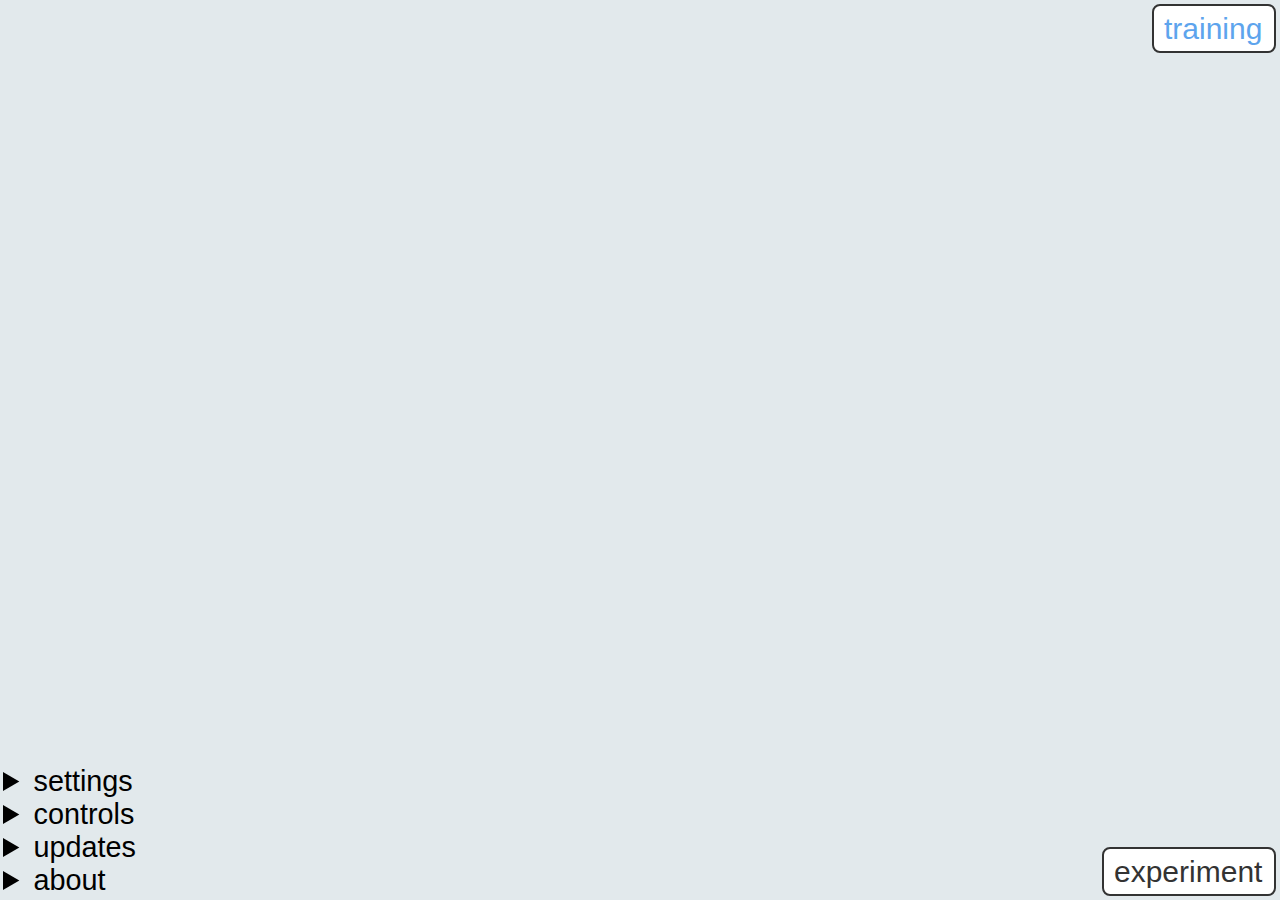
==== index.html @ 73f78d1a "Stuff. I actually forgot" ====
<!DOCTYPE html>
<html lang="en">

<head>
    <meta name="viewport" content="width=device-width, initial-scale=1.0" />
    <meta http-equiv="Content-Type" content="text/html; charset=UTF-8">
    <meta name="viewport" content="width=device-width, initial-scale=1.0" />
    <meta name="description" content="Browser-based side scrolling video game with the matter.js physics engine.">
    <meta name="author" content="Ross Landgreen">
    <meta property="og:description" content="Browser-based side scrolling video game with the matter.js physics engine.">
    <meta property="og:title" content="n-gon">
    <meta name="twitter:title" content="n-gon">
    <meta name="twitter:description" content="Browser-based side scrolling video game with the matter.js physics engine.">
    <!-- <meta http-equiv="refresh" content="0; url=https://landgreen.github.io/n-gon/"> -->
    <title>n-gon</title>
    <link rel="stylesheet" href="style.css">
    <link rel='shortcut icon' href='favicon.ico' type='image/x-icon' />
</head>

<body>
    <div id='guns'></div>
    <div id='field'></div>
    <div id='tech'></div>
    <div id="text-log"></div>
    <div id="fade-out"></div>
    <div id="health-bg"></div>
    <div id="health"></div>
    <div id="defense-bar"></div>
    <div id="damage-bar"></div>
    <div id="dmg"></div>
    <div id='construct'></div>
    <canvas id="canvas"></canvas>
    <div id="choose-grid"></div>
    <div id="experiment-grid"></div>
    <div style="position: absolute; top:0;left:0;">
        <div id="pause-grid-left" class="pause-grid"></div>
    </div>
    <div style="position: absolute; top:0;right:0;">
        <div id="pause-grid-right" class="pause-grid"></div>
    </div>
    <svg class="SVG-button" id="experiment-button" width="170" height="45" style="border: 2px #333 solid;">
        <g stroke='none' fill='#333' stroke-width="2" font-size="30px" font-family="Arial, sans-serif">
            <text x="10" y="33">experiment</text>
        </g>
    </svg>
    <svg class="SVG-button" id="training-button" width="120" height="45" style="border: 2px #333 solid;" stroke='none' fill='#333' font-size="30px" font-family="Arial, sans-serif" onclick="simulation.startGame(false, true)">
        <text x="10" y="33">training</text>
    </svg>
    <div id='info'>
        <div id="settings">
            <details id = 'settings-details'>
                <summary>settings</summary>
                <div style="line-height: 150%;" class="details-div">
                    <label for="difficulty-select" title="effects: number of mobs, damage done by mobs, damage done to mobs, mob speed, heal effects">combat difficulty:</label>
                    <select name="difficulty-select" id="difficulty-select" style="background-color: #fff">
                        <option value="1">easy</option>
                        <option value="2" selected>normal ⚆</option>
                        <option value="4">hard ⚆</option>
                        <option value="5">why ⚇</option>
                    </select>
                    <br>
                    <input onclick="build.showImages('settings')" type="checkbox" id="hide-images" name="hide-images" style="width:17px; height:17px;">
                    <label for="hide-images" title="hide images for fields, guns, and tech">hide images</label>
                    <br>
                    <input onclick="build.hideHUD('settings')" type="checkbox" id="hide-hud" name="hide-hud" style="width:17px; height:17px;">
                    <label for="hide-hud" title="hide: tech, damage taken, damage, in game console, new level animation">minimal HUD</label>
                    <br>
                    <label for="fps-select" title="use this to slow the game down">limit frames per second:</label>
                    <select name="fps-select" id="fps-select">
                        <option value="max" selected>no cap</option>
                        <option value="72">72 fps</option>
                        <option value="60">60 fps</option>
                        <option value="45">45 fps</option>
                        <option value="30">30 fps</option>
                    </select>
                    <br>
                    <br>
                    <input type="checkbox" id="community-maps" name="community-maps" style="width:17px; height:17px;">
                    <label for="community-maps" title="add about 18 player made levels to the random n-gon level pool">community maps</label>
                    <!-- style="font-size: 1.5em; color: #058;" -->

                    <!-- <br>
					<label for="body-damage" title="allow damage from the ground and large fast moving blocks">collision damage from blocks:</label>
					<input type="checkbox" id="body-damage" name="body-damage" checked style="width:17px; height:17px;"> -->
                    <br>
                    <label for="banned" title="type banned levels with a space between them.  Example:  run temple biohazard">banned levels:</label>
                    <input id="banned" name="banned" placeholder="list levels by name" autocomplete="off" spellcheck="false" style="width: 182px;" />
                    <!-- <input list="ban-suggest" id="banned" name="banned" placeholder="list levels by name" autocomplete="off" spellcheck="false" style="width: 182px;" />
                    <datalist id="ban-suggest">
                        <option value="testChamber">
                        <option value="lock">
                        <option value="sewers">
                        <option value="satellite">
                        <option value="aerie">
                        <option value="office">
                        <option value="highrise">
                        <option value="warehouse">
                        <option value="skyscrapers">
                        <option value="rooftops">
                        <option value="pavilion">
                        <option value="labs">
                        <option value="______">
                        <option value="fortress">
                        <option value="biohazard">
                        <option value="islands">
                        <option value="tunnel">
                        <option value="clock">
                        <option value="coliseum">
                        <option value="staircase">
                        <option value="perplex">
                        <option value="n-gon">
                        <option value="downpour">
                        <option value="buttonbutton">
                        <option value="vats">
                        <option value="underpass">
                        <option value="yingYang">
                        <option value="basement">
                        <option value="stronghold">
                        <option value="commandeer">
                        <option value="stereoMadness">
                        <option value="house">
                        <option value="dripp">
                        <option value="superNgonBros">
                        <option value="crossfire">
                        <option value="temple">
                        <option value="run">
                    </datalist> -->
                    <br>
                    <label for="classic-select" title="play older versions of n-gon">classic n-gon:</label>
                    <select name="classic-select" id="classic-select" onChange="window.location.href=this.value">
                        <option value="https://scratch.mit.edu/projects/14005697/fullscreen/">mech: 2014</option>
                        <option value="https://scratch.mit.edu/projects/22573757/fullscreen/">spacetime: 2015</option>
                        <option value="https://scratch.mit.edu/projects/41429974/fullscreen/">ballistics: 2015</option>
                        <option value="https://scratch.mit.edu/projects/43690666/fullscreen/">portal: 2016</option>
                        <option value="https://codepen.io/lilgreenland/full/ozXNWZ">side scroller: 2016</option>
                        <option value="https://codepen.io/lilgreenland/full/wzARJY">side scroller: 2016</option>
                        <option value="classic/7-1-2017/">LandGame: 2017</option>
                        <option value="classic/4-15-2018/">n-gon: 2018</option>
                        <option value="classic/7-11-2019/">n-gon: summer-2019</option>
                        <option value="classic/9-8-2019/">n-gon: fall-2019</option>
                        <option value="classic/7-15-2020/">n-gon: summer-2020</option>
                        <option value="classic/6-1-2021/">n-gon: spring-2021</option>
                        <option value="classic/11-1-2022/">n-gon: fall-2022</option>
                        <option value="" selected>current version</option>
                    </select>
                    <br>
                    <label for="seed" title="the randoms seed determines level order, tech choices, and mob types">randomization seed:</label>
                    <input type="text" id="seed" name="seed" autocomplete="off" spellcheck="false" minlength="1" style="width: 120px;">
                    <br><span id="previous-seed" style="color:#bbb"></span>
                </div>
            </details>
        </div>
        <div>
            <details id="control-details">
                <summary>controls</summary>
                <div class="details-div">
                    To change controls click a box
                    <br>and press an unused key.
                    <br><br>
                    <table id="control-table">
                        <tr>
                            <th>FIRE</th>
                            <td id='key-fire' class='key-input'>F</td>
                            <td class='key-used'>MouseLeft</td>
                            <td></td>
                        </tr>
                        <tr>
                            <th>FIELD</th>
                            <td id='key-field' class='key-input'>SPACE</td>
                            <td class='key-used'>MouseRight</td>
                        </tr>
                        <tr>
                            <th>JUMP</th>
                            <td id='key-up' class='key-input'>W</td>
                            <td class='key-used'>ArrowUp</td>
                        </tr>
                        <tr>
                            <th>CROUCH</th>
                            <td id='key-down' class='key-input'>S</td>
                            <td class='key-used'>ArrowDown</td>
                        </tr>
                        <tr>
                            <th>LEFT</th>
                            <td id='key-left' class='key-input'>A</td>
                            <td class='key-used'>ArrowLeft</td>
                        </tr>
                        <tr>
                            <th>RIGHT</th>
                            <td id='key-right' class='key-input'>D</td>
                            <td class='key-used'>ArrowRight</td>
                        </tr>
                        <tr>
                            <th>GUN →</th>
                            <td id='key-next-gun' class='key-input'>Q</td>
                            <td class='key-used'>MouseWheel</td>
                        </tr>
                        <tr>
                            <th>GUN ←</th>
                            <td id='key-previous-gun' class='key-input'>E</td>
                            <td class='key-used'>MouseWheel</td>
                        </tr>
                        <tr style="opacity:0.5;">
                            <th>GUN #</th>
                            <td id="key-num" class='key-input'>Num</td>
                        </tr>
                        <tr>
                            <th>PAUSE</th>
                            <td id='key-pause' class='key-input'>P</td>
                            <!-- <td class='key-used'>Escape</td> -->
                            <td></td>
                        </tr>
                        <tr id="control-testing">
                            <th>TESTING</th>
                            <td id='key-testing' class='key-input'>T</td>
                            <td></td>
                        </tr>
                    </table>

                    <br><button id="control-reset" type="button">reset</button><span style="font-size: 60%;"> to default keys</span>
                </div>
            </details>
        </div>
        <div>
            <details id="updates">
                <summary>updates</summary>
                <div id="updates-div" class="details-div" style="font-size: 70%;height: 400px;overflow: scroll;max-width: 800px;"></div>
            </details>
        </div>
        <div>
            <details>
                <summary>about</summary>
                <div class="details-div" style="max-width: 450px;">
                    n-gon is a solo project written in JavaScript, CSS, and HTML using the matter.js 2-D physics library. It's free and open source on <a href="https://github.com/landgreen/n-gon">Github</a>.
                    <a id="github" href="https://github.com/landgreen/n-gon" aria-label="github">
                        <svg viewBox="0 0 100 16" xmlns="http://www.w3.org/2000/svg" fill="#1B1F23">
                            <path d="M8 0C3.58 0 0 3.58 0 8C0 11.54 2.29 14.53 5.47 15.59C5.87 15.66 6.02 15.42 6.02 15.21C6.02 15.02 6.01 14.39 6.01 13.72C4 14.09 3.48 13.23 3.32 12.78C3.23 12.55 2.84 11.84 2.5 11.65C2.22 11.5 1.82 11.13 2.49 11.12C3.12 11.11 3.57 11.7 3.72 11.94C4.44 13.15 5.59 12.81 6.05 12.6C6.12 12.08 6.33 11.73 6.56 11.53C4.78 11.33 2.92 10.64 2.92 7.58C2.92 6.71 3.23 5.99 3.74 5.43C3.66 5.23 3.38 4.41 3.82 3.31C3.82 3.31 4.49 3.1 6.02 4.13C6.66 3.95 7.34 3.86 8.02 3.86C8.7 3.86 9.38 3.95 10.02 4.13C11.55 3.09 12.22 3.31 12.22 3.31C12.66 4.41 12.38 5.23 12.3 5.43C12.81 5.99 13.12 6.7 13.12 7.58C13.12 10.65 11.25 11.33 9.47 11.53C9.76 11.78 10.01 12.26 10.01 13.01C10.01 14.08 10 14.94 10 15.21C10 15.42 10.15 15.67 10.55 15.59C13.71 14.53 16 11.53 16 8C16 3.58 12.42 0 8 0Z" />
                            <g stroke='none' font-size="8px" font-family="Arial Black, sans-serif">
                                <text x="19" y="11">Github</text>
                            </g>
                        </svg>
                    </a>
                </div>
            </details>
        </div>
    </div>
    <svg id='splash' class="intro ui" viewBox="0 0 800 800" onclick="simulation.startGame()">
        <g class="fade-in" transform="translate(100,210) scale(34)" fill='#afafaf' stroke='none'>
            <path d="M0 0  h1  v0.2  h1.7  l0.3 0.3  v2.6  h-1  v-1.7  h-1  v1.7  h-1 z" />
            <rect x="4" y="1.25" width="1" height="0.5" rx='0.03' />
            <path transform="translate(6.9,0) scale(1.25)" d="M0 0  h1  l 0.7 0.7  v2.3  l-0.2 0.2 h-1.8 v-0.5 h1.4   L 1.1 2.4   h-1.1  l -0.7 -0.7  v-1  l 0.7 -0.7 Z" />
            <path transform="translate(10.9,0) scale(1.25)" d="M0 0  h1  l 0.7 0.7  v1  l -0.7 0.7  h-1  l -0.7 -0.7  v-1  l 0.7 -0.7 Z" />
            <path transform="translate(14,0)" d="M0 0  h1  v0.2  h1.7  l0.3 0.3  v2.6  h-1  v-1.7  h-1  v1.7  h-1 z" />
        </g>
        <g transform="translate(100,210) scale(34)" fill='none' stroke='#333' stroke-linejoin="round" stroke-linecap="round">
            <path class="draw-lines" d="M0 0  h1  v0.2  h1.7  l0.3 0.3  v2.6  h-1  v-1.7  h-1  v1.7  h-1 z" stroke-width='0.0875' />
            <rect class="draw-lines-dash" x="4" y="1.25" width="1" height="0.5" stroke-width='0.0875' rx='0.03' />
            <path class="draw-lines-g" transform="translate(6.9,0) scale(1.25)" d="M0 0  h1  l 0.7 0.7  v2.3  l-0.2 0.2 h-1.8 v-0.5 h1.4   L 1.1 2.4   h-1.1  l -0.7 -0.7  v-1  l 0.7 -0.7 Z" stroke-width='0.07' />
            <path class="draw-lines-o" transform="translate(10.9,0) scale(1.25)" d="M0 0  h1  l 0.7 0.7  v1  l -0.7 0.7  h-1  l -0.7 -0.7  v-1  l 0.7 -0.7 Z" stroke-width='0.07' />
            <path class="draw-lines" transform="translate(14,0)" d="M0 0  h1  v0.2  h1.7  l0.3 0.3  v2.6  h-1  v-1.7  h-1  v1.7  h-1 z" stroke-width='0.0875' />
        </g>
        <!-- mouse -->
        <g class="draw-lines3" transform="translate(290,430) scale(0.28)" stroke-linecap="round" stroke-linejoin="round" stroke-width="10px" stroke="#333" fill="none">
            <path class="fade-in" stroke="none" fill="#fff" d="M827,112 h30 a140,140,0,0,1,140,140 v268 a140,140,0,0,1-140,140 h-60 a140,140,0,0,1-140-140v-268 a140,140,0,0,1,140-140h60" />
            <path class="fade-in" d="M832.41,106.64 V322 H651.57 V255 c0-82,67.5-148,150-148 Z" fill="rgb(0, 200, 255)" stroke="none" />
            <path d="M827,112 h30 a140,140,0,0,1,140,140 v268 a140,140,0,0,1-140,140 h-60 a140,140,0,0,1-140-140v-268 a140,140,0,0,1,140-140h60" />
            <path d="M657 317 h340 h-170 v-25 m0 -140 v-42 s 21 -59, -5 -59 S 807 7, 807 7" />
            <ellipse fill="none" cx="827.57" cy="218.64" rx="29" ry="68" />
            <ellipse fill="#fff" class="fade-in-fast" cx="827.57" cy="218.64" rx="29" ry="68" />
        </g>

        <!-- keys -->
        <g transform="translate(195,480) scale(0.8)">
            <!-- fade in background -->
            <g fill='#fff' stroke='none' class="fade-in">
                <path d="M0 60 h60 v-60 h-60 v60" class="draw-lines-box-1" />
                <path d="M70 60 h60 v-60 h-60 v60" class="draw-lines-box-2" />
                <path d="M140 60 h60 v-60 h-60 v60" class="draw-lines-box-3" />
                <path d="M0 70 h60 v60 h-60 v-60" class="draw-lines-box-1" />
                <path d="M70 70 h60 v60 h-60 v-60" class="draw-lines-box-2" />
                <path d="M140 70 h60 v60 h-60 v-60" class="draw-lines-box-3" />
            </g>
            <g fill='none' stroke='#333' stroke-width="3.5" stroke-linejoin="round" stroke-linecap="round">
                <path d="M0 60 h60 v-60 h-60 v60" class="draw-lines-box-1" />
                <path d="M70 60 h60 v-60 h-60 v60" class="draw-lines-box-2" />
                <path d="M140 60 h60 v-60 h-60 v60" class="draw-lines-box-3" />
                <path d="M0 70 h60 v60 h-60 v-60" class="draw-lines-box-1" />
                <path d="M70 70 h60 v60 h-60 v-60" class="draw-lines-box-2" />
                <path d="M140 70 h60 v60 h-60 v-60" class="draw-lines-box-3" />
            </g>
            <g class="draw-lines4" text-anchor="middle" stroke='#000' fill='none' stroke-width="2" font-size="38px" font-family="Arial Black, sans-serif">
                <text x="30" y="45" id="splash-previous-gun" stroke-width="2">Q</text>
                <text x="100" y="45" id="splash-up">W</text>
                <text x="170" y="45" id="splash-next-gun" stroke-width="2">E</text>
                <text x="30" y="113" id="splash-left">A</text>
                <text x="100" y="113" id="splash-down">S</text>
                <text x="170" y="113" id="splash-right">D</text>
            </g>
        </g>
        <g class="fade-in" fill="none" stroke="#aaa" stroke-width="1">
            <path d="M 254 433.5 h-35.5 v40" />
            <path d="M 295 433.5 h36.5 v40" />
            <path d="M 274 625 v-35" />
            <path d="M 430.5 442 v50 h38" />
            <path d="M 612.5 442 v50 h-38" />
        </g>
        <g class="fade-in" stroke="none" fill="#aaa" font-size="16px">
            <text x="253" y="422">switch</text>
            <text x="257" y="438">guns</text>
            <text x="255" y="638">move</text>
            <text x="420" y="438">fire</text>
            <text x="599" y="438">field</text>
        </g>
    </svg>
    <template>
        <div class="card-text" >
            <div class="grid-title" ><div class="circle-grid tech"></div> &nbsp; ${build.nameLink(tech.tech[i].name)} ${tech.tech[i].count > 1 ? `(${tech.tech[i].count}x)` : ""}</div>
            ${tech.tech[i].descriptionFunction ? tech.tech[i].descriptionFunction() : tech.tech[i].description}</div>
    </template>
    <template>
        <div class="card-text" >
            <div class="grid-title" > <div class="circle-grid-instant"></div> &nbsp; ${build.nameLink(tech.tech[i].name)} ${tech.tech[i].count > 1 ? `(${tech.tech[i].count}x)` : ""}</div>
            ${tech.tech[i].descriptionFunction ? tech.tech[i].descriptionFunction() : tech.tech[i].description}</div>
    </template>
    <template>
        <div class="card-text"> <div class="grid-title">
            <span style="position:relative;">
                <div class="circle-grid-skin"></div>
                <div class="circle-grid-skin-eye"></div>
            </span> &nbsp; &nbsp; &nbsp;&nbsp; ${build.nameLink(tech.tech[i].name)} ${tech.tech[i].count > 1 ? `(${tech.tech[i].count}x)` : ""}</div>
            ${tech.tech[i].descriptionFunction ? tech.tech[i].descriptionFunction() : tech.tech[i].description}</div>
    </template>
    <template>
        <div class="card-text"> <div class="grid-title">
            <span style="position:relative;">
                <div class="circle-grid tech" style="position:absolute; top:0; left:0;opacity:0.8;"></div>
                <div class="circle-grid gun" style="position:absolute; top:0; left:10px; opacity:0.65;"></div>
            </span> &nbsp; &nbsp; &nbsp; &nbsp;  &nbsp; ${build.nameLink(tech.tech[i].name)} ${tech.tech[i].count > 1 ? `(${tech.tech[i].count}x)` : ""}</div>
            ${tech.tech[i].descriptionFunction ? tech.tech[i].descriptionFunction() : tech.tech[i].description}</div>
    </template>
    <template>
        <div class="card-text"><div class="grid-title">
            <span style="position:relative;">
                    <div class="circle-grid tech" style="position:absolute; top:0; left:0;opacity:0.8;"></div>
                    <div class="circle-grid field" style="position:absolute; top:0; left:10px;opacity:0.65;"></div>
            </span> &nbsp; &nbsp; &nbsp; &nbsp;  &nbsp; ${build.nameLink(tech.tech[i].name)} ${tech.tech[i].count > 1 ? `(${tech.tech[i].count}x)` : ""}</div>
            ${tech.tech[i].descriptionFunction ? tech.tech[i].descriptionFunction() : tech.tech[i].description}</div>
    </template>
    <template>
        <div class="card-text">
            <div class="grid-title"><div class="circle-grid junk"></div> &nbsp; ${build.nameLink(tech.tech[i].name)} ${tech.tech[i].count > 1 ? `(${tech.tech[i].count}x)` : ""}</div>
            ${tech.tech[i].descriptionFunction ? tech.tech[i].descriptionFunction() : tech.tech[i].description}</div>
    </template>
    <script src='lib/matter.min.js'></script>
    <!-- <script src='lib/decomp.min.js'></script> -->
    <script src="js/simulation.js"></script>
    <script src="js/player.js"></script>
    <script src="js/powerup.js"></script>
    <script src="js/tech.js"></script>
    <script src="js/bullet.js"></script>
    <script src="js/mob.js"></script>
    <script src="js/spawn.js"></script>
    <script src="js/level.js"></script>
    <script src="js/lore.js"></script>
    <script src="js/engine.js"></script>
    <script src="js/index.js"></script>
</body>

</html>
---- style.css ----
:root {
    --build-bg-color: #aeb6c2;
    --card-color: #fafcfd;
    --hover-card-color: #e5e5ed;
}

body {
    font-family: "Helvetica", "Arial", sans-serif;
    margin: 0;
    overflow: hidden;
    cursor: auto;
    background-color: #fff;
    /* transition: background-color 0.2s ease-in-out; */
}

canvas {
    position: absolute;
    top: 0;
    left: 0;
    z-index: 0;
    user-select: none;
}

select {
    font-size: 0.8em;
    border: 1px #333 solid;
    border-radius: 6px;
}

select option {
    background-color: #fff;
}

input {
    padding: 0px 4px;
    font-size: 0.8em;
    border: 1px #333 solid;
    border-radius: 4px;
}

a {
    text-decoration: none;
    color: #08c;
}

em {
    opacity: 0.7;
}

#splash {
    user-select: none;
    position: absolute;
    top: 0;
    left: 0;
    width: 100%;
    height: 100%;
    z-index: 2;
    transition: opacity 5s ease-in;
}

*:focus {
    outline: none;
}

table {
    border-collapse: collapse;
    width: 360px;
}

tr {
    padding: 10px;
    text-align: left;
}

td {
    padding-left: 10px;
}

.key-input-train {
    padding: 0px 5px;
    border: 2px solid #444;
    color: #444;
    border-radius: 4px;
    background-color: #d0d0d0;
    text-align: center;
    font-weight: 400;
}

.key-input {
    padding: 3px 8px;
    border: 2px solid #333;
    background-color: #fff;
    text-align: center;
}

.pause-table {
    width: auto;
}

.key-input-pause {
    width: 15px;
    padding: 0px 2px;
    border: 2px solid #333;
    background-color: #fff;
    text-align: center;
}

.key-used {
    color: #777;
    font-size: 80%;
}

summary {
    font-size: 1.2em;
}

.SVG-button {
    border: 1.5px #333 solid;
    border-radius: 8px;
    background-color: #fff;
}

.SVG-button:hover {
    background-color: #eee;
}

#experiment-button {
    position: absolute;
    bottom: 4px;
    right: 4px;
    z-index: 12;
    transition: opacity 5s ease-in;
}

#training-button {
    position: absolute;
    top: 4px;
    right: 4px;
    z-index: 12;
    transition: opacity 5s ease-in;
}

#construct {
    display: none;
    position: absolute;
    bottom: 0%;
    right: 0%;
    z-index: 1;
    width: 250px;
    height: 200px;
    background-color: #fff;
    color: #000;
    font-size: 0.9em;
    white-space: pre;
    padding: 3px;
    border: 1px #333 solid;
}

#flex-center {
    display: flex;
    align-items: center;
    justify-content: center;
    height: 100%;
}

.choose-grid {
    position: absolute;
    top: 50%;
    left: 50%;
    transform: translate(-50%, -50%);
    padding: 10px 1px;
    margin: 0px;
    border: 0px;
    z-index: 12;
    max-height: 99vh;
    font-size: 1.3em;
    display: grid;
    grid-template-columns: repeat(3, 384px);
    align-items: stretch;
    visibility: hidden;
    opacity: 0;
    transition: opacity 0.25s linear;
    overflow: auto;
    -ms-overflow-style: none;
    scrollbar-width: none;
}




.choose-grid-no-images {
    border-radius: 8px;
    border: 10px solid #444;
    gap: 10px;
    background-color: #444;
    /* padding: 10px 1px; */


    position: absolute;
    top: 50%;
    left: 50%;
    transform: translate(-50%, -50%);
    margin: 0px;
    z-index: 12;
    max-height: 99vh;
    font-size: 1.3em;
    display: grid;
    grid-template-columns: 384px;
    align-items: stretch;
    visibility: hidden;
    opacity: 0;
    transition: opacity 0.25s linear;
    overflow: auto;
    -ms-overflow-style: none;
    scrollbar-width: none;
}


#choose-grid::-webkit-scrollbar {
    display: none;
}

.choose-grid-module {
    line-height: 160%;
    background-color: var(--card-color);
    font-size: 0.75em;
    /* transform-style: preserve-3d;
    transition: transform 2s;
    transform: rotateX(180deg); */
}

.choose-grid-module:hover {
    background-color: var(--hover-card-color);
}

.choose-grid-module:hover .card-text {
    background-color: var(--hover-card-color);
}

.research-select {
    float: right;
    margin-right: 10px;
}

.pause-grid {
    padding: 2px;
    margin: 0px;
    display: none;
    grid-template-columns: 384px;
    grid-auto-rows: minmax(auto, auto);
    align-content: start;
    align-items: start;
    z-index: 2;
    font-size: 1.3em;
}

#pause-grid-right {
    position: absolute;
    top: -2px;
    right: -4px;
    overflow: auto;
    max-height: 100vh;
    -ms-overflow-style: none;
    /* IE and Edge */
    scrollbar-width: none;
    /* Firefox */
    padding: 1px;
}

#pause-grid-right::-webkit-scrollbar {
    display: none;
}

#pause-grid-left {
    position: absolute;
    top: -2px;
    left: -4px;
    overflow: auto;
    max-height: 100vh;
    -ms-overflow-style: none;
    /* IE and Edge */
    scrollbar-width: none;
    /* Firefox */
}

.pause-console {
    padding: 10px;
    margin: 5px;
    border-radius: 10px;
}

#pause-grid-left::-webkit-scrollbar {
    display: none;
}

.pause-grid-module {
    line-height: 160%;
    background-color: var(--card-color);
    font-size: 0.75em;
}

.sort {
    padding: 0.1em 0.3em;
    border: 1px solid #444;
    /* min-height: 88px; */
    line-height: 100%;
    background-color: #fff;
}

.sort-button {
    border: 1px #333 solid;
    border-radius: 0.5em;
    background-color: #fff;
    font-size: 0.5em;
    /* padding: 0.3em; */

}

.sort-button:hover {
    background-color: #eee;
}

.pause-eject .card-text {
    animation: techColorCycle 1s linear infinite alternate;
}

#experiment-grid {
    display: flex;
    justify-content: center;
    padding: 0px;
    margin: 0px;
    border: 0px;
    background-color: var(--build-bg-color);
    display: none;
    grid-template-columns: repeat(auto-fit, 384px);
    grid-auto-flow: row;
    /* grid-auto-rows: minmax(auto, auto); */
    position: relative;
    /* bottom: 0px; */
    z-index: 10;
    font-size: 1.3em;
    -ms-overflow-style: none;
    /* IE and Edge */
    scrollbar-width: none;
    /* Firefox */
}

#experiment-grid::-webkit-scrollbar {
    display: none;
}

.experiment-grid-module {
    line-height: 160%;
    background-color: var(--card-color);
    font-size: 0.75em;
}

.experiment-grid-hide {
    display: none;
}

.grid-title {
    padding-bottom: 6px;
    padding-top: 4px;
    font-size: 1.4em;
    font-weight: 600;
}

.experiment-grid-module:hover:not(.build-tech-selected, .build-field-selected, .build-gun-selected) {
    background-color: var(--card-color);
}

.experiment-start-box {
    background-color: var(--card-color);
    /* font-size: 1em; */
    position: sticky;
    top: 0;
    z-index: 10;
    align-self: start;
    width: 276px;
    line-height: 200%;
    display: flex;
    flex-direction: column;
    justify-content: center;
    align-items: center;
    border: 2px #333 solid;
    border-top: 0px;
    border-radius: 10px;
    border-top-left-radius: 0px;
    /* border-bottom-left-radius: 0px; */
    border-top-right-radius: 0px;
    padding: 0.2em 0px;
    /* height: 210px; */
    box-shadow: 8px 8px 7px rgba(0, 0, 50, 0.15);
}

.card-background {
    height: 340px;
    background-size: contain;
    background-repeat: no-repeat;
    display: flex;
    justify-content: flex-end;
    flex-direction: column;
}

.card-text {
    background-color: rgba(255, 255, 255, 1);
    padding: 0.5em 1em;
    border: 1px solid #444;
    margin-top: -1px;
    margin-right: -1px;
    font-size: 0.92em;
    min-height: 88px;
    /* border-radius: 5px; */
}

.cancel-card {
    text-align: center;
    font-size: 1.1em;
    font-weight: 100;
    justify-self: end;
    border: 1px solid #444;
    margin-top: -1px;
    margin-right: -1px;
    padding: 1px;
    line-height: 160%;
    background-color: var(--card-color);
}

.cancel-card:hover {
    background-color: var(--hover-card-color);
}

.research-card {
    font-size: 1.1em;
    font-weight: 100;
    border: 1px solid #444;
    margin-top: -1px;
    margin-right: -1px;
    padding: 1px 0px 1px 10px;
    line-height: 160%;
    background-color: var(--card-color);
}

.research-card:hover {
    background-color: var(--hover-card-color);
}

.research-cancel {
    display: flex;
    gap: 10px;
    line-height: 160%;
    /* background-color: var(--card-color); */
    font-size: 1em;
}

/* keeps 5 columns at 1440px */
@media (min-width: 1710px) and (max-width: 1950px) {

    .experiment-grid-module,
    .choose-grid-module,
    .pause-grid-module,
    .research-cancel {
        line-height: 143%;
        font-size: 0.68em;
    }

    .research-cancel {
        font-size: 0.9em;
    }

    #experiment-grid,
    .choose-grid,
    .pause-grid {
        grid-template-columns: repeat(auto-fit, 340px);
    }

    .card-background {
        height: 290px;
    }

    .card-text {
        min-height: 75px;
    }
}

/* (min-width: 30em) and (max-width: 80em) */
@media (max-width: 1709px) {

    .experiment-grid-module,
    .choose-grid-module,
    .pause-grid-module {
        line-height: 139%;
        font-size: 0.58em;
    }

    .research-cancel {
        font-size: 0.8em;
    }

    #experiment-grid,
    .choose-grid,
    .pause-grid {
        grid-template-columns: repeat(auto-fit, 285px);
    }

    .card-background {
        height: 240px;
    }

    .card-text {
        min-height: 64px;
    }
}

/* .card-text */
.choose-grid-no-images .card-text,
.choose-grid-no-images .research-card,
.choose-grid-no-images .cancel-card {
    border-radius: 5px;
}

.experiment-grid-module:hover .card-text {
    background-color: var(--hover-card-color);
}

.build-tech-selected .card-text {
    background-color: hsl(253, 100%, 84%);
}

.build-tech-selected.experiment-grid-module:hover .card-text {
    background-color: hsl(253, 100%, 81%);
}

.build-gun-selected .card-text {
    background-color: hsl(218, 100%, 81%);
}

.build-gun-selected.experiment-grid-module:hover .card-text {
    background-color: hsl(218, 100%, 76%);
}

.build-field-selected .card-text {
    background-color: hsl(193, 100%, 75%);
}

.build-field-selected.experiment-grid-module:hover .card-text {
    background-color: hsl(193, 100%, 68%);
}

.experiment-grid-disabled {
    /* background-color: var(--build-bg-color); */
    /* color: #000; */
    opacity: 0.35;
}

.experiment-grid-disabled[data-descr] {
    position: relative;
}

.experiment-grid-disabled[data-descr]:hover::after {
    content: '\a \00a0 \00a0 \00a0 REQUIRES:\a \00a0 \00a0 \00a0 ' attr(data-descr);
    white-space: pre-wrap;
    position: absolute;
    left: 0;
    top: 0;
    width: 100%;
    height: 100%;
    background-color: var(--build-bg-color);
    z-index: 1;
    opacity: 1;
    transition: opacity 0.5s ease;
}

#info {
    position: absolute;
    bottom: 3px;
    left: 3px;
    z-index: 12;
    font-size: 1.5em;
    transition: opacity 5s ease-in;
}

.details-div {
    padding: 10px;
    border-radius: 8px;
    border: 2px #333 solid;
    background-color: #fff;
}

#dmg {
    position: absolute;
    z-index: 2;
    width: 100%;
    height: 100%;
    display: none;
    /* background-color also set in mass-energy tech */
    background-color: #f67;
    opacity: 0;
    transition: opacity 1s;
}

#damage-bar {
    position: absolute;
    /* top: 1px;
    left: 15px;
    height: 7px;
    width: 0px;
    transition: width 0.3s linear; */
    top: 16px;
    right: 4px;
    height: 0px;
    width: 7px;
    transition: height 0.25s linear;
    opacity: 1;
    z-index: 2;
    pointer-events: none;
    background-color: rgb(255, 55, 95);
    /* border-bottom: 1.5px solid #701; */
    /* border-right: 1.5px solid #701; */
    display: none;
}

#defense-bar {
    position: absolute;
    top: 8px;
    left: 15px;
    height: 7px;
    width: 0px;
    transition: width 0.25s linear;
    opacity: 1;
    z-index: 2;
    pointer-events: none;
    background-color: #fff;
    border-right: 1.5px solid #777;
    display: none;
}

#health {
    position: absolute;
    top: 15px;
    left: 15px;
    height: 20px;
    width: 0px;
    transition: width 1s ease-out;
    z-index: 2;
    pointer-events: none;
    background-color: rgb(9, 245, 166);
    border-right: 2px solid rgb(51, 162, 125);
    display: none;
}

#health-bg {
    position: absolute;
    top: 15px;
    left: 15px;
    height: 20px;
    width: 0px;
    transition: width 1s ease-out;
    background-color: #032;
    opacity: 0.1;
    z-index: 1;
    pointer-events: none;
    display: none;
}

/* background on title page */
#fade-out {
    position: absolute;
    z-index: 2;
    width: 100%;
    height: 100%;
    background-color: #e2e9ec;
    opacity: 1;
    transition: opacity 3s;
    pointer-events: none;
}

#guns {
    position: absolute;
    top: 82px;
    left: 15px;
    z-index: 2;
    font-size: 23px;
    color: #222;
    /* background-color: rgba(255, 255, 255, 0.4); */
    background-color: rgba(255, 255, 255, 0.2);
    line-height: 120%;
    user-select: none;
    pointer-events: none;
    padding: 0px 5px 0px 5px;
    border-radius: 5px;
    /*border: 2px solid rgba(0, 0, 0, 0.4);*/
}

#field {
    position: absolute;
    top: 45px;
    left: 15px;
    z-index: 2;
    font-size: 23px;
    color: #000;
    text-align: right;
    opacity: 0.7;
    /* line-height: 140%;    */
    background-color: rgba(190, 210, 245, 0.25);
    user-select: none;
    pointer-events: none;
    padding: 0px 5px 0px 5px;
    border-radius: 5px;
    /*border: 2px solid rgba(0, 0, 0, 0.4);*/
}

#tech {
    position: absolute;
    top: 15px;
    right: 15px;
    z-index: 2;
    font-size: 20px;
    color: #222;
    text-align: right;
    opacity: 0.35;
    line-height: 120%;
    background-color: rgba(255, 255, 255, 0.4);
    user-select: none;
    pointer-events: none;
    padding: 0px 5px 0px 5px;
    border-radius: 5px;
    /*border: 2px solid rgba(0, 0, 0, 0.4);*/
}

#text-log {
    z-index: 2;
    position: absolute;
    bottom: 10px;
    left: 10px;
    padding: 10px;
    border-radius: 4px;
    line-height: 140%;
    font-size: 1.15em;
    color: #555;
    background-color: rgba(255, 255, 255, 0.5);
    /* transition: opacity 0.15s; */
    pointer-events: none;
    user-select: none;
}

/* color for in game console output */
/* .ammo-flash {
    color: #f33;
    transition: color 2s;
} */


.color-text {
    color: #000;
}

.color-var {
    color: hsl(253, 100%, 58%);
}

.color-symbol {
    color: hsl(290, 100%, 40%);
}

.color-gun {
    color: hsl(218, 100%, 58%);
}

.highlight {
    border-radius: 6px;
    background-color: #ff0;
    padding: 3px;
}

.color-f {
    color: #0ad;
    letter-spacing: 1px;
}

.color-s {
    color: #04f;
    letter-spacing: 1px;
}

.color-d {
    color: #f03;
    letter-spacing: 1px;
}

.color-p {
    color: #067;
    letter-spacing: 1px;
}

.color-h {
    color: #0b7;
    letter-spacing: 1px;
}

.color-e {
    color: #d60;
    letter-spacing: 1px;
}

.color-m {
    color: hsl(253, 100%, 50%);
    letter-spacing: 1px;
}

.color-g {
    color: hsl(218, 80%, 40%);
    letter-spacing: 1px;
}

.color-ammo {
    color: #356;
}

.color-dup {
    font-variant: small-caps;
    letter-spacing: 1px;
    text-shadow: 1.5px -1.5px hsla(243, 100%, 38%, 0.2);
}

.color-remove {
    text-decoration: line-through;
    /* letter-spacing: 2px; */
    border-radius: 3px;
    padding: 0px 3px;
    background-color: hsl(255, 40%, 71%);
    color: #fff;
}

.color-cloaked {
    letter-spacing: 2px;
    animation: cloak 6s linear infinite alternate;
    color: rgba(0, 0, 0, 0);
}

@keyframes cloak {
    0% {
        text-shadow: 0px 0px 0px #000;
        opacity: 1;
    }

    50% {
        text-shadow: 0px 0px 0px #000;
        opacity: 1;
    }

    100% {
        text-shadow: 0px 0px 15px #000;
        opacity: 0;
    }
}

.color-laser {
    color: #f02;
    font-weight: 100;
    letter-spacing: -0.8px;
}

.color-plasma {
    color: #c0e;
    letter-spacing: 1px;
    background-color: rgba(132, 0, 255, 0.06);
    padding: 2px;
    border-radius: 9px;
    letter-spacing: 1px;
}

.color-worm {
    color: #fff;
    text-shadow: 1px 0px 2px #234;
}

.color-defense {
    background-color: hsla(227, 9%, 71%, 0.279);
    padding: 2px;
    border-radius: 4px;
    letter-spacing: 1px;
    font-weight: 100;
}

.color-block {
    background-color: rgba(0, 0, 0, 0.04);
    border: 1px solid rgba(0, 0, 0, 0.5);
    padding: 0.5px;
    font-weight: 100;
}

.color-cancel {
    background-color: var(--card-color);
    border: 0.15em #444 solid;
    padding: 0.2em;
    border-radius: 0.2em;
    font-weight: 800;
    font-size: 1em;
}

.color-junk {
    letter-spacing: 1px;
    font-family: Lucida Console, Courier, monospace;
}

.color-r {
    color: #f7b;
    letter-spacing: 1px;
}

.color-flop {
    text-decoration: underline;
    font-weight: 100;
    letter-spacing: -1px;
}

.color-alt {
    text-decoration: underline;
    font-weight: 100;
    letter-spacing: -1px;
}

.faded {
    opacity: 0.7;
    font-size: 90%;
}

.circle-grid {
    width: 1.35em;
    height: 1.35em;
    border-radius: 50%;
    display: inline-block;
    margin-bottom: -0.3em;
}

.circle-grid-instant {
    width: 1.1em;
    height: 1.1em;
    border-radius: 50%;
    border: 0.15em solid hsl(255, 100%, 71%);
    display: inline-block;
    margin-bottom: -0.35em;
    /* background-color: hsla(255, 100%, 71%, 0.3); */
}

.circle-grid-skin {
    width: 1.25em;
    height: 1.25em;
    border-radius: 50%;
    display: inline-block;
    background-color: #fff;
    opacity: 0.8;
    border: 0.08em solid #222;
    position: absolute;
    top: -0.05em;
    left: 0em;
    margin-bottom: -0.3em;
}

.circle-grid-skin-eye {
    width: 0.18em;
    height: 0.18em;
    border-radius: 50%;
    display: inline-block;
    background-color: #fff;
    border: 0.08em solid #222;
    position: absolute;
    top: 0.45em;
    left: 0.9em;
    margin-bottom: -0.3em;
}

.junk {
    background-color: hsl(254, 44%, 75%);
    border-radius: 25%;
}

.research-circle {
    width: 0.9em;
    height: 0.9em;
    border-radius: 50%;
    display: inline-block;
    background-color: #f7b;
    border: 0.065em #fff solid;
    opacity: 0.85;
    margin-bottom: -0.1em;
}

.ammo-circle {
    width: 0.75em;
    height: 0.75em;
    border-radius: 50%;
    display: inline-block;
    background-color: #467;
    border: 0.05em #fff solid;
    opacity: 0.95;
    margin-bottom: -1.5px;
}

.heal-circle {
    width: 0.95em;
    height: 0.95em;
    border-radius: 50%;
    display: inline-block;
    background-color: #0d9;
    border: 0.05em #fff solid;
    opacity: 0.85;
    margin-bottom: -2px;
}

.heal-circle-energy {
    width: 0.95em;
    height: 0.95em;
    border-radius: 50%;
    display: inline-block;
    background-color: #ff0;
    border: 0.05em #000 solid;
    opacity: 0.85;
    margin-bottom: -2px;
}

.coupling-circle {
    width: 0.7em;
    height: 0.7em;
    border-radius: 50%;
    display: inline-block;
    background-color: #0ae;
    border: 0.05em #fff solid;
    margin-bottom: -0.5px;
}

.boost-circle {
    width: 0.7em;
    height: 0.7em;
    border-radius: 50%;
    display: inline-block;
    background-color: #f03;
    border: 0.05em #fff solid;
    opacity: 0.9;
    margin-bottom: -0.5px;
}

@keyframes pulse {
    0% {
        border-radius: 0%;
    }

    100% {
        border-radius: 50%;
    }
}

.field {
    background-color: #0cf;
}

.tech {
    background-color: hsl(255, 100%, 71%);
}

.gun {
    background-color: rgb(0, 80, 218);
}

.heal {
    background-color: #0d9;
}

.research {
    background-color: #f7b;
}

.alt {
    animation: alt 8s linear infinite alternate;
    font-weight: 400;
    letter-spacing: 1px;
}

@keyframes alt {
    0% {
        text-shadow: 3px 0px 0px;
    }

    100% {
        text-shadow: -3px 0px 0px;
    }

}

.flicker {
    animation: flicker 4s linear infinite;
}

@keyframes flicker {
    0% {
        opacity: 1;
    }

    80% {
        opacity: 1;
    }

    90% {
        opacity: 0;
    }

    100% {
        opacity: 1;
    }
}

.color-coupling {
    text-shadow: 0px 0px 1.5px #0cf;
    letter-spacing: 1px;
    font-weight: 100;
}

.box {
    padding: 3px 8px 3px 8px;
    border: 2px solid #444;
    border-radius: 4px;
    background-color: rgba(255, 255, 255, 0.5);
}

.wrapper {
    display: grid;
    grid-template-columns: 360px 10px;
    align-self: center;
    justify-content: center;
}

.grid-box {
    align-self: center;
    justify-self: center;
}

.right {
    text-align: right;
}

.lore {
    animation: bgColor 3.5s linear infinite;
}

.lore-text {
    animation: textColor 3s linear infinite;
}

.entanglement {
    font-size: 1.1em;
    font-weight: 100;
    text-align: center;
    letter-spacing: 10px;
    border: none;
    background-color: var(--card-color);
}

.flipX {
    animation: 14s anim-flipX linear infinite;
}

@keyframes anim-flipX {
    0% {
        transform: rotateX(0.5turn);
    }

    50% {
        transform: rotateX(1turn);
    }

    100% {
        transform: rotateX(0.5turn);
    }
}

@keyframes fieldColorCycle {
    0% {
        background-color: rgb(255, 255, 255)
    }

    100% {
        background-color: rgb(0, 204, 255)
    }
}

@keyframes techColorCycle {
    0% {
        background-color: hsl(253, 100%, 100%)
    }

    100% {
        background-color: hsl(253, 100%, 90%)
    }
}

@keyframes bgColor {
    0% {
        background-color: rgb(63, 218, 216)
    }

    10% {
        background-color: rgb(47, 201, 226)
    }

    20% {
        background-color: rgb(28, 127, 238)
    }

    30% {
        background-color: rgb(95, 21, 242)
    }

    40% {
        background-color: rgb(186, 12, 248)
    }

    50% {
        background-color: rgb(251, 7, 217)
    }

    60% {
        background-color: rgba(255, 0, 0)
    }

    70% {
        background-color: rgb(255, 0, 0)
    }

    80% {
        background-color: rgb(255, 154, 0)
    }

    90% {
        background-color: rgb(208, 222, 33)
    }

    100% {
        background-color: rgb(79, 220, 74)
    }
}

@keyframes textColor {
    0% {
        color: rgb(63, 218, 216)
    }

    10% {
        color: rgb(47, 201, 226)
    }

    20% {
        color: rgb(28, 127, 238)
    }

    30% {
        color: rgb(95, 21, 242)
    }

    40% {
        color: rgb(186, 12, 248)
    }

    50% {
        color: rgb(251, 7, 217)
    }

    60% {
        color: rgba(255, 0, 0)
    }

    70% {
        color: rgb(255, 0, 0)
    }

    80% {
        color: rgb(255, 154, 0)
    }

    90% {
        color: rgb(208, 222, 33)
    }

    100% {
        color: rgb(79, 220, 74)
    }
}

.link {
    color: #000;
}

.link:hover {
    text-decoration: underline;
}

/* 
.fade-ins {
    animation: 1.5s linear 1s fadeins;
}

@keyframes fadeins {
    0% {
        opacity: 0;
    }

    100% {
        opacity: 1;
    }
} */
.blurry-text {
    color: transparent;
    text-shadow: 0 0 10px rgba(0, 0, 0, 0.6);
}

.unblur {
    color: transparent;
    text-shadow: 0 0 7px rgba(0, 0, 0, 0.5);
    animation: 2.5s ease 0.5s normal forwards 1 unblur;
}

@keyframes unblur {
    0% {
        color: transparent;
        text-shadow: 0 0 7px rgba(0, 0, 0, 0.5);
    }

    100% {
        /* font-weight: 800; */
        color: #000;
        text-shadow: 0 0 0px rgba(0, 0, 0, 0.5);
    }
}

.fade-in {
    opacity: 0;
    animation: 2s ease 1.5s normal forwards 1 fadein;
}

.fade-in-fast {
    opacity: 0;
    animation: 1.5s ease 1s normal forwards 1 fadein;
}

.fade-in-faster {
    opacity: 0;
    animation: 2s ease 0.5s normal forwards 1 fadein;
}

@keyframes fadein {
    0% {
        opacity: 0;
    }

    100% {
        opacity: 1;
    }
}

@keyframes dash {
    to {
        stroke-dashoffset: 0;
    }
}

.draw-lines {
    stroke-dasharray: 20;
    stroke-dashoffset: 20;
    animation: dash 2.4s ease-in forwards;
}

.draw-lines-dash {
    stroke-dasharray: 4;
    stroke-dashoffset: 4;
    animation: dash 2.4s ease-in forwards;
}

.draw-lines-o {
    stroke-dasharray: 11;
    stroke-dashoffset: 11;
    animation: dash 2.4s ease-in forwards;
}

.draw-lines-g {
    stroke-dasharray: 17;
    stroke-dashoffset: 17;
    animation: dash 2.4s ease-in forwards;
}

.draw-lines-box-1 {
    stroke-dasharray: 1000;
    stroke-dashoffset: 1000;
    animation: dash 5s ease-in forwards;
    animation-delay: 0s;
}

.draw-lines-box-2 {
    stroke-dasharray: 1000;
    stroke-dashoffset: 1000;
    animation: dash 2.6s ease-in forwards;
    animation-delay: 1s;
}

.draw-lines-box-3 {
    stroke-dasharray: 1000;
    stroke-dashoffset: 1000;
    animation: dash 1.15s ease-in forwards;
    animation-delay: 1.55s;
}

.draw-lines3 {
    stroke-dasharray: 3000;
    stroke-dashoffset: 3000;
    animation: dash 3.1s ease-in forwards;
}

.draw-lines4 {
    stroke-dasharray: 300;
    stroke-dashoffset: 300;
    animation: dash 2.5s ease-in forwards;
}
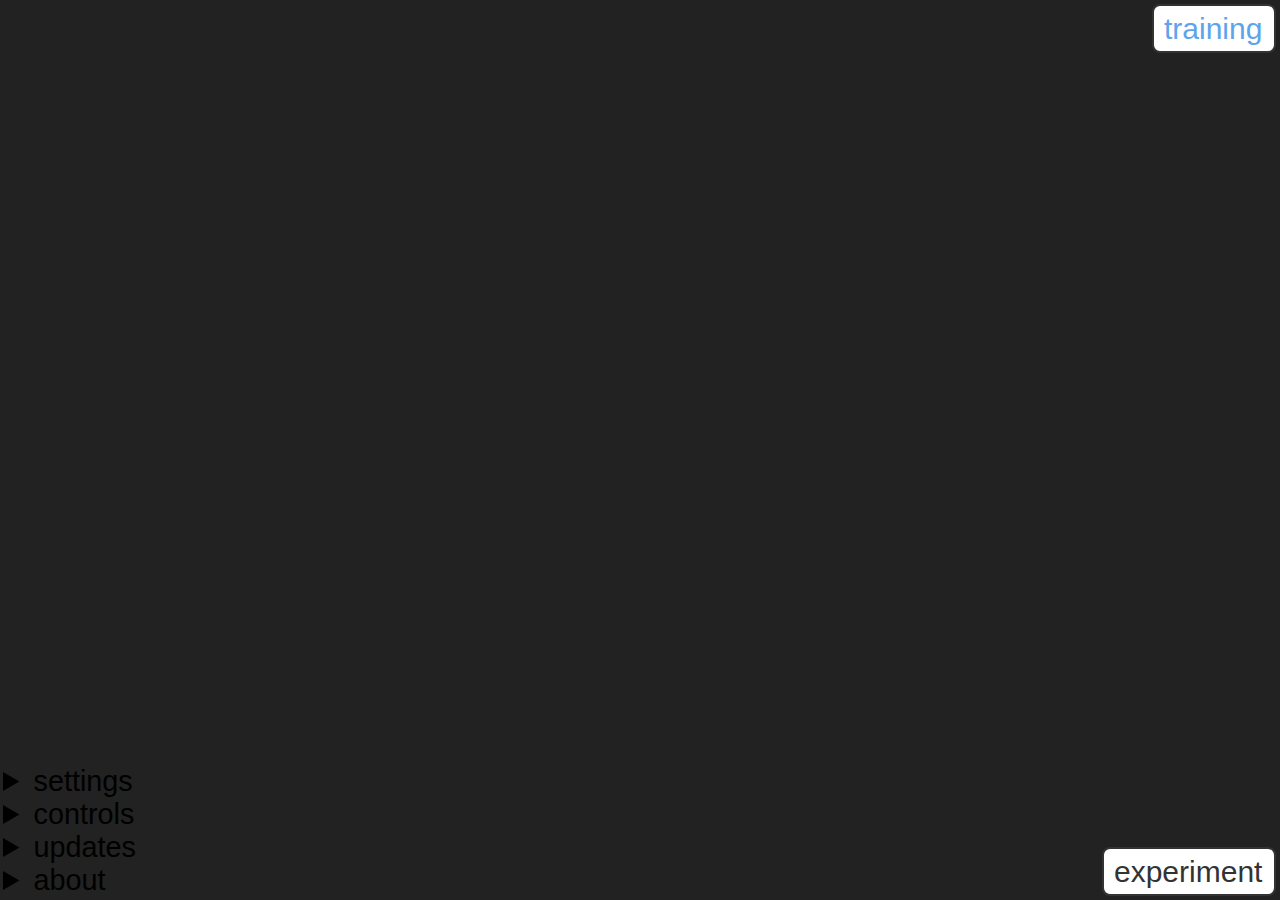
==== commit 2cb8dbfb: "partial changes for me" ====
--- a/index.html
+++ b/index.html
@@ -311,44 +311,77 @@
             <text x="599" y="438">field</text>
         </g>
     </svg>
-    <template>
+    <template id="card-template">
         <div class="card-text" >
-            <div class="grid-title" ><div class="circle-grid tech"></div> &nbsp; ${build.nameLink(tech.tech[i].name)} ${tech.tech[i].count > 1 ? `(${tech.tech[i].count}x)` : ""}</div>
-            ${tech.tech[i].descriptionFunction ? tech.tech[i].descriptionFunction() : tech.tech[i].description}</div>
+            <div class="grid-title">
+                
+                ${build.nameLink(tech.tech[i].name)} ${tech.tech[i].count > 1 ? `(${tech.tech[i].count}x)` : ""}
+            </div>
+            ${tech.tech[i].descriptionFunction ? tech.tech[i].descriptionFunction() : tech.tech[i].description}
+        </div>
     </template>
     <template>
         <div class="card-text" >
-            <div class="grid-title" > <div class="circle-grid-instant"></div> &nbsp; ${build.nameLink(tech.tech[i].name)} ${tech.tech[i].count > 1 ? `(${tech.tech[i].count}x)` : ""}</div>
-            ${tech.tech[i].descriptionFunction ? tech.tech[i].descriptionFunction() : tech.tech[i].description}</div>
-    </template>
-    <template>
-        <div class="card-text"> <div class="grid-title">
-            <span style="position:relative;">
-                <div class="circle-grid-skin"></div>
-                <div class="circle-grid-skin-eye"></div>
-            </span> &nbsp; &nbsp; &nbsp;&nbsp; ${build.nameLink(tech.tech[i].name)} ${tech.tech[i].count > 1 ? `(${tech.tech[i].count}x)` : ""}</div>
-            ${tech.tech[i].descriptionFunction ? tech.tech[i].descriptionFunction() : tech.tech[i].description}</div>
-    </template>
-    <template>
-        <div class="card-text"> <div class="grid-title">
-            <span style="position:relative;">
-                <div class="circle-grid tech" style="position:absolute; top:0; left:0;opacity:0.8;"></div>
-                <div class="circle-grid gun" style="position:absolute; top:0; left:10px; opacity:0.65;"></div>
-            </span> &nbsp; &nbsp; &nbsp; &nbsp;  &nbsp; ${build.nameLink(tech.tech[i].name)} ${tech.tech[i].count > 1 ? `(${tech.tech[i].count}x)` : ""}</div>
-            ${tech.tech[i].descriptionFunction ? tech.tech[i].descriptionFunction() : tech.tech[i].description}</div>
-    </template>
-    <template>
-        <div class="card-text"><div class="grid-title">
-            <span style="position:relative;">
+            <div class="grid-title" >
+                <div class="circle-grid tech">
+
+                </div> &nbsp; ${build.nameLink(tech.tech[i].name)} ${tech.tech[i].count > 1 ? `(${tech.tech[i].count}x)` : ""}
+            </div>
+            ${tech.tech[i].descriptionFunction ? tech.tech[i].descriptionFunction() : tech.tech[i].description}
+        </div>
+    </template>
+    <template>
+        <div class="card-text" >
+            <div class="grid-title" > 
+                <div class="circle-grid-instant">
+
+                </div> &nbsp; ${build.nameLink(tech.tech[i].name)} ${tech.tech[i].count > 1 ? `(${tech.tech[i].count}x)` : ""}
+            </div>
+            ${tech.tech[i].descriptionFunction ? tech.tech[i].descriptionFunction() : tech.tech[i].description}
+        </div>
+    </template>
+    <template>
+        <div class="card-text"> 
+            <div class="grid-title">
+                <span style="position:relative;">
+                    <div class="circle-grid-skin"></div>
+                    <div class="circle-grid-skin-eye"></div>
+                </span> &nbsp; &nbsp; &nbsp;&nbsp; ${build.nameLink(tech.tech[i].name)} ${tech.tech[i].count > 1 ? `(${tech.tech[i].count}x)` : ""}
+            </div>
+            ${tech.tech[i].descriptionFunction ? tech.tech[i].descriptionFunction() : tech.tech[i].description}
+        </div>
+    </template>
+    <template>
+        <div class="card-text"> 
+            <div class="grid-title">
+                <span style="position:relative;">
                     <div class="circle-grid tech" style="position:absolute; top:0; left:0;opacity:0.8;"></div>
-                    <div class="circle-grid field" style="position:absolute; top:0; left:10px;opacity:0.65;"></div>
-            </span> &nbsp; &nbsp; &nbsp; &nbsp;  &nbsp; ${build.nameLink(tech.tech[i].name)} ${tech.tech[i].count > 1 ? `(${tech.tech[i].count}x)` : ""}</div>
-            ${tech.tech[i].descriptionFunction ? tech.tech[i].descriptionFunction() : tech.tech[i].description}</div>
+                    <div class="circle-grid gun" style="position:absolute; top:0; left:10px; opacity:0.65;"></div>
+                </span> &nbsp; &nbsp; &nbsp; &nbsp;  &nbsp; ${build.nameLink(tech.tech[i].name)} ${tech.tech[i].count > 1 ? `(${tech.tech[i].count}x)` : ""}
+            </div>
+            ${tech.tech[i].descriptionFunction ? tech.tech[i].descriptionFunction() : tech.tech[i].description}
+        </div>
     </template>
     <template>
         <div class="card-text">
-            <div class="grid-title"><div class="circle-grid junk"></div> &nbsp; ${build.nameLink(tech.tech[i].name)} ${tech.tech[i].count > 1 ? `(${tech.tech[i].count}x)` : ""}</div>
-            ${tech.tech[i].descriptionFunction ? tech.tech[i].descriptionFunction() : tech.tech[i].description}</div>
+            <div class="grid-title">
+                <span style="position:relative;">
+                        <div class="circle-grid tech" style="position:absolute; top:0; left:0;opacity:0.8;"></div>
+                        <div class="circle-grid field" style="position:absolute; top:0; left:10px;opacity:0.65;"></div>
+                </span> &nbsp; &nbsp; &nbsp; &nbsp;  &nbsp; ${build.nameLink(tech.tech[i].name)} ${tech.tech[i].count > 1 ? `(${tech.tech[i].count}x)` : ""}
+            </div>
+            ${tech.tech[i].descriptionFunction ? tech.tech[i].descriptionFunction() : tech.tech[i].description}
+        </div>
+    </template>
+    <template>
+        <div class="card-text">
+            <div class="grid-title">
+                <div class="circle-grid junk">
+
+                </div> &nbsp; ${build.nameLink(tech.tech[i].name)} ${tech.tech[i].count > 1 ? `(${tech.tech[i].count}x)` : ""}
+            </div>
+            ${tech.tech[i].descriptionFunction ? tech.tech[i].descriptionFunction() : tech.tech[i].description}
+        </div>
     </template>
     <script src='lib/matter.min.js'></script>
     <!-- <script src='lib/decomp.min.js'></script> -->
--- a/style.css
+++ b/style.css
@@ -670,7 +670,7 @@
     z-index: 2;
     width: 100%;
     height: 100%;
-    background-color: #e2e9ec;
+    background-color: #222/* #e2e9ec */;
     opacity: 1;
     transition: opacity 3s;
     pointer-events: none;
@@ -1420,3 +1420,30 @@
     stroke-dashoffset: 300;
     animation: dash 2.5s ease-in forwards;
 }
+.card-text .grid-title {
+    --field: #0cf;
+    --tech: hsl(255, 100%, 71%);
+    --gun: rgb(0, 80, 218);
+    --heal: #0d9;
+    --research: #f7b;
+    &.techText{ 
+        & > div {
+
+        }
+    }
+    &.instantTechText{ 
+        
+    }
+    &.skinTechText{ 
+        
+    }
+    &.gunTechText{ 
+        
+    }
+    &.fieldTechText{ 
+        
+    }
+    &.junkTechText{ 
+        
+    }
+}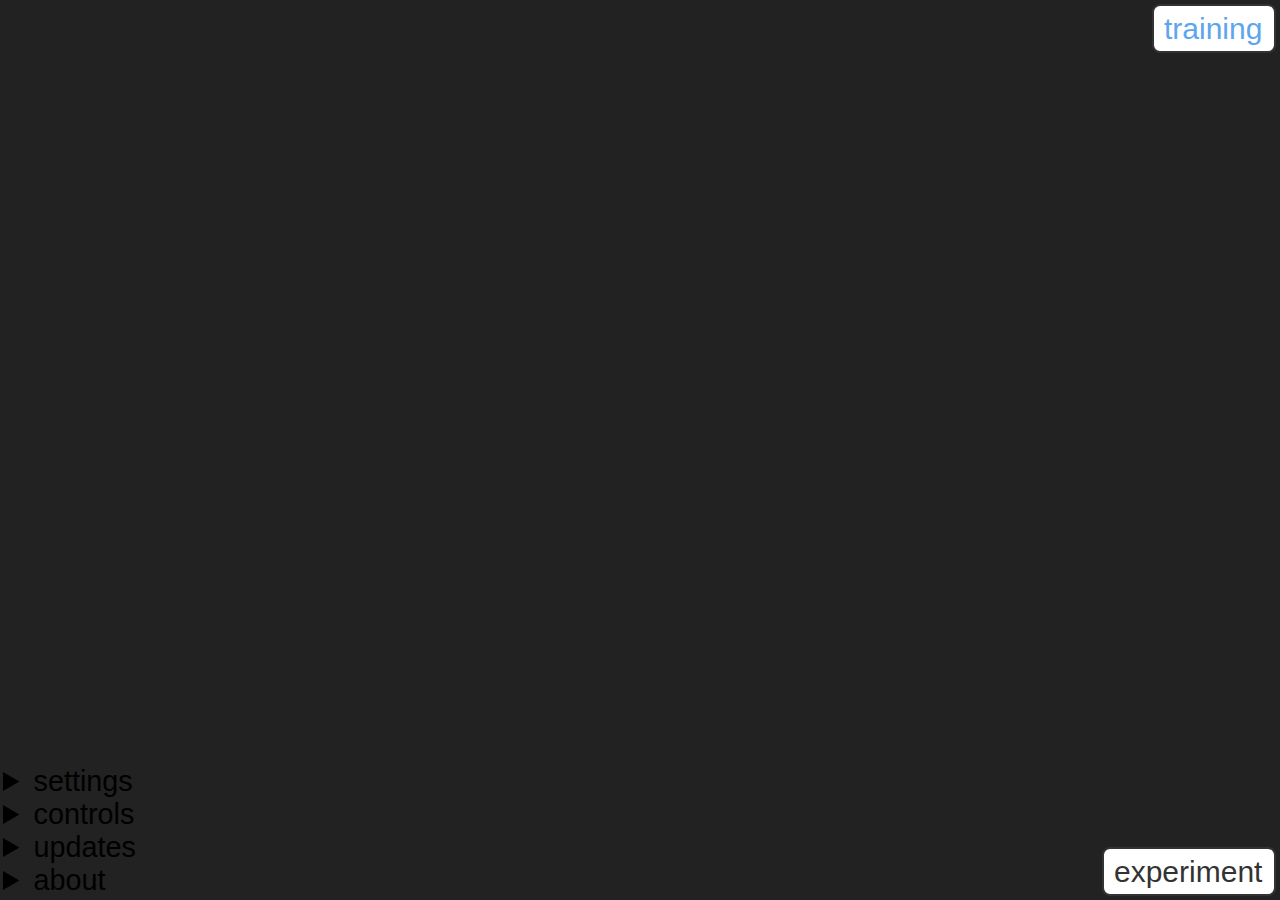
==== commit 42073a3b: "almost done redoing left pause menu" ====
--- a/index.html
+++ b/index.html
@@ -33,7 +33,53 @@
     <div id="choose-grid"></div>
     <div id="experiment-grid"></div>
     <div style="position: absolute; top:0;left:0;">
-        <div id="pause-grid-left" class="pause-grid"></div>
+        <div id="pause-grid-left" class="pause-grid">
+            <div class="pause-grid-module" style="padding: 10px; line-height: 110%;">
+                <span style="font-size: 0.87em;">
+                    <span style="font-size:1.5em;font-weight: 600; float: left;">PAUSED</span>
+                    <span style="float: right;" data-sel="pause-prompt">press KEY to resume</span>
+                    <br>
+                    <br>
+                    <button onclick="build.shareURL(false)" class='sort-button' style="font-size:1em;float: right;">copy build url</button>
+                    <input onclick="build.showImages('pause')" type="checkbox" id="hide-images-pause" name="hide-images-pause">
+                    <label for="hide-images-pause" title="hide images for fields, guns, and tech" style="font-size:1.15em;">hide
+                        images</label>
+                    <br>
+                    <input onclick="build.hideHUD('settings')" type="checkbox" id="hide-hud" name="hide-hud">
+                    <label for="hide-hud" title="hide: tech, damage taken, damage, in game console" style="font-size:1.15em;">minimal
+                        HUD</label>
+                    <br>
+                    <br>
+                    <strong data-sel="damage" class='color-d'>damage</strong>: ${((tech.damageFromTech())).toPrecision(4)}x 
+                    <span style="float: right;">
+                        <strong data-sel="difficulty" class='color-d'>difficulty:</strong>${((m.dmgScale)).toPrecision(4)}x
+                    </span>
+                    <br>
+                    <strong data-sel="defense" class='color-defense'>damage taken</strong>: ${(m.defense()).toPrecision(4)}x 
+                    <span style="float: right;">
+                        <strong data-sel="combat-difficulty" class='color-defense'>difficulty:</strong>${(simulation.dmgScale).toPrecision(4)}x
+                    </span>
+                    <br><strong data-sel="fire-rate"><em>fire rate</em></strong>
+                    <br>
+                    <br><strong class='color-h' data-sel="health">health</strong>: (${(m.health * 100).toFixed(0)} / ${(m.maxHealth *100).toFixed(0)})
+                    <span style="float: right;" data-sel="mass">mass: ${player.mass.toFixed(1)}</span>
+                    <br><strong class='color-f' data-sel="energy">energy</strong>: (${(m.energy * 100).toFixed(0)} / ${(m.maxEnergy * 100).toFixed(0)}) + (${(m.fieldRegen * 6000).toFixed(0)}/s)
+                    <span style="float: right;" data-sel="position">position: (${player.position.x.toFixed(1)}, ${player.position.y.toFixed(1)})</span>
+                    <br><strong class='color-g' data-sel="gun">gun</strong>: ${b.activeGun === null || b.activeGun === undefined ? "undefined" : b.guns[b.activeGun].name} &nbsp; <strong class='color-g' data-sel="ammo">ammo</strong>: ${b.activeGun === null || b.activeGun === undefined ? "0" : b.guns[b.activeGun].ammo}
+                    <span style="float: right;" data-sel="mouse">mouse: (${simulation.mouseInGame.x.toFixed(1)}, ${simulation.mouseInGame.y.toFixed(1)})</span>
+                    <br><strong class='color-m' data-sel="tech">tech</strong>: ${tech.totalCount} &nbsp; 
+                    <strong class='color-r' data-sel="research">research</strong>: ${powerUps.research.count}
+                    <span style="float: right;" data-sel="velocity">velocity: (${player.velocity.x.toFixed(3)}, ${player.velocity.y.toFixed(3)})</span>
+                    <div><br><strong class='color-junk' data-sel="junk">JUNK</strong>: ${(100 * tech.junkChance).toFixed(1)}% `: ""</div>
+                    <br>
+                    <br data-sel="levelnum">level: ${level.levelsCleared} ${level.levels[level.onLevel]} (${level.difficultyText()})
+                    <br data-sel="level-mob-types">mobs: ${spawn.pickList[0]}, ${spawn.pickList[0]}
+                    <br data-sel="seed">seed: ${Math.initialSeed} &nbsp; ${m.cycle} cycles
+                    <br data-sel="level-stats">mobs: ${mob.length} &nbsp; blocks: ${body.length} &nbsp; bullets: ${bullet.length} &nbsp; power ups: ${powerUp.length}
+                    <div data-sel="cheating"><br><br><em>lore disabled</em></div>
+                </span>
+            </div>
+        </div>
     </div>
     <div style="position: absolute; top:0;right:0;">
         <div id="pause-grid-right" class="pause-grid"></div>
@@ -383,6 +429,54 @@
             ${tech.tech[i].descriptionFunction ? tech.tech[i].descriptionFunction() : tech.tech[i].description}
         </div>
     </template>
+    <template id="t-pause-grid">
+        <div class="pause-grid-module" style="padding: 10px; line-height: 110%;">
+            <span style="font-size: 0.87em;">
+                <span style="font-size:1.5em;font-weight: 600; float: left;">PAUSED</span>
+                <span style="float: right;" data-sel="pause-prompt">press KEY to resume</span>
+                <br>
+                <br>
+                <button onclick="build.shareURL(false)" class='sort-button' style="font-size:1em;float: right;">copy build url</button>
+                <input onclick="build.showImages('pause')" type="checkbox" id="hide-images-pause" name="hide-images-pause">
+                <label for="hide-images-pause" title="hide images for fields, guns, and tech" style="font-size:1.15em;">hide
+                    images</label>
+                <br>
+                <input onclick="build.hideHUD('settings')" type="checkbox" id="hide-hud" name="hide-hud">
+                <label for="hide-hud" title="hide: tech, damage taken, damage, in game console" style="font-size:1.15em;">minimal
+                    HUD</label>
+                <br>
+                <br>
+                <strong data-sel="damage" class='color-d'>damage</strong>: ${((tech.damageFromTech())).toPrecision(4)}x 
+                <span style="float: right;">
+                    <strong data-sel="difficulty" class='color-d'>difficulty:</strong>${((m.dmgScale)).toPrecision(4)}x
+                </span>
+                <br>
+                <strong data-sel="defense" class='color-defense'>damage taken</strong>: ${(m.defense()).toPrecision(4)}x 
+                <span style="float: right;">
+                    <strong data-sel="combat-difficulty" class='color-defense'>difficulty:</strong>${(simulation.dmgScale).toPrecision(4)}x
+                </span>
+                <br><strong data-sel="fire-rate"><em>fire rate</em></strong>
+                <br>
+                <br><strong class='color-h' data-sel="health">health</strong>: (${(m.health * 100).toFixed(0)} / ${(m.maxHealth *
+                100).toFixed(0)})
+                <span style="float: right;" data-sel="mass">mass: ${player.mass.toFixed(1)}</span>
+                <br><strong class='color-f' data-sel="energy">energy</strong>: (${(m.energy * 100).toFixed(0)} / ${(m.maxEnergy * 100).toFixed(0)}) + (${(m.fieldRegen * 6000).toFixed(0)}/s)
+                <span style="float: right;" data-sel="position">position: (${player.position.x.toFixed(1)}, ${player.position.y.toFixed(1)})</span>
+                <br><strong class='color-g' data-sel="gun">gun</strong>: ${b.activeGun === null || b.activeGun === undefined ? "undefined" : b.guns[b.activeGun].name} &nbsp; <strong class='color-g' data-sel="ammo">ammo</strong>: ${b.activeGun === null || b.activeGun === undefined ? "0" : b.guns[b.activeGun].ammo}
+                <span style="float: right;" data-sel="mouse">mouse: (${simulation.mouseInGame.x.toFixed(1)}, ${simulation.mouseInGame.y.toFixed(1)})</span>
+                <br><strong class='color-m' data-sel="tech">tech</strong>: ${tech.totalCount} &nbsp; 
+                <strong class='color-r' data-sel="research">research</strong>: ${powerUps.research.count}
+                <span style="float: right;" data-sel="velocity">velocity: (${player.velocity.x.toFixed(3)}, ${player.velocity.y.toFixed(3)})</span>
+                <div><br><strong class='color-junk' data-sel="junk">JUNK</strong>: ${(100 * tech.junkChance).toFixed(1)}% `: ""</div>
+                <br>
+                <br data-sel="levelnum">level: ${level.levelsCleared} ${level.levels[level.onLevel]} (${level.difficultyText()})
+                <br data-sel="level-mob-types">mobs: ${spawn.pickList[0]}, ${spawn.pickList[0]}
+                <br data-sel="seed">seed: ${Math.initialSeed} &nbsp; ${m.cycle} cycles
+                <br data-sel="level-stats">mobs: ${mob.length} &nbsp; blocks: ${body.length} &nbsp; bullets: ${bullet.length} &nbsp; power ups: ${powerUp.length}
+                ${simulation.isCheating ? "<br><br><em>lore disabled</em>" : ""}
+            </span>
+        </div>
+    </template>
     <script src='lib/matter.min.js'></script>
     <!-- <script src='lib/decomp.min.js'></script> -->
     <script src="js/simulation.js"></script>
--- a/style.css
+++ b/style.css
@@ -745,13 +745,6 @@
     user-select: none;
 }
 
-/* color for in game console output */
-/* .ammo-flash {
-    color: #f33;
-    transition: color 2s;
-} */
-
-
 .color-text {
     color: #000;
 }
@@ -816,6 +809,58 @@
 
 .color-ammo {
     color: #356;
+}
+
+.color-choice {
+    display: inline-block;
+}
+
+.color-choice span {
+    display: inline-block;
+    animation: bounce 3s infinite;
+    transform-origin: bottom;
+    color: #555;
+}
+
+.color-choice span:nth-child(1) {
+    animation-delay: 0s;
+}
+
+.color-choice span:nth-child(2) {
+    animation-delay: 1s;
+}
+
+.color-choice span:nth-child(3) {
+    animation-delay: 2s;
+}
+
+@keyframes bounce {
+    0% {
+        transform: translateY(0);
+    }
+
+    15% {
+        transform: translateY(-2px);
+        color: #aaa;
+    }
+
+    30% {
+        transform: translateY(0);
+    }
+
+    100% {
+        transform: translateY(0);
+    }
+}
+
+.color-invulnerable {
+    color: #fff;
+    text-shadow: 0px 0px 7px #000;
+}
+
+.color-MACHO {
+    color: #246;
+    text-shadow: 0px 0px 7px #246;
 }
 
 .color-dup {
@@ -1072,6 +1117,44 @@
     background-color: #f7b;
 }
 
+.color-speed {
+    display: inline-block;
+    transform: skew(-27deg);
+    /* font-weight: 400; */
+    color: #038;
+}
+
+.color-randomize {
+    display: inline-block;
+    animation: randomize 4s linear infinite alternate;
+    transform-origin: bottom;
+    color: #555;
+}
+
+@keyframes randomize {
+
+    0%,
+    100% {
+        font-family: Arial;
+    }
+
+    20% {
+        font-family: Times New Roman;
+    }
+
+    40% {
+        font-family: Verdana;
+    }
+
+    60% {
+        font-family: Georgia;
+    }
+
+    80% {
+        font-family: Courier New;
+    }
+}
+
 .alt {
     animation: alt 8s linear infinite alternate;
     font-weight: 400;
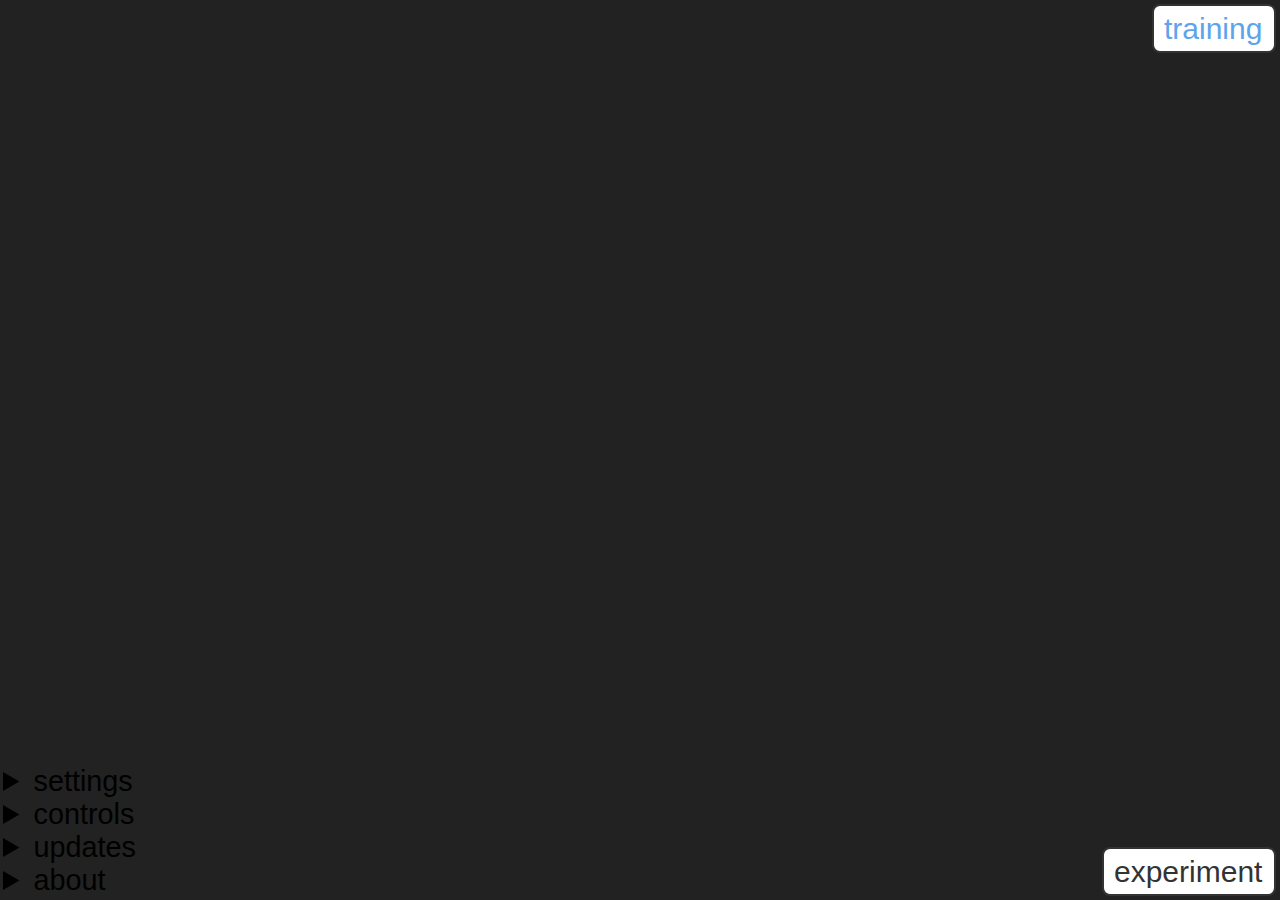
==== commit 6b200992: "pause left functional" ====
--- a/index.html
+++ b/index.html
@@ -60,7 +60,7 @@
                         <strong data-sel="combat-difficulty" class='color-defense'>difficulty:</strong>${(simulation.dmgScale).toPrecision(4)}x
                     </span>
                     <br><strong data-sel="fire-rate"><em>fire rate</em></strong>
-                    <br>
+                    <div data-sel="coupling"></div>
                     <br><strong class='color-h' data-sel="health">health</strong>: (${(m.health * 100).toFixed(0)} / ${(m.maxHealth *100).toFixed(0)})
                     <span style="float: right;" data-sel="mass">mass: ${player.mass.toFixed(1)}</span>
                     <br><strong class='color-f' data-sel="energy">energy</strong>: (${(m.energy * 100).toFixed(0)} / ${(m.maxEnergy * 100).toFixed(0)}) + (${(m.fieldRegen * 6000).toFixed(0)}/s)
